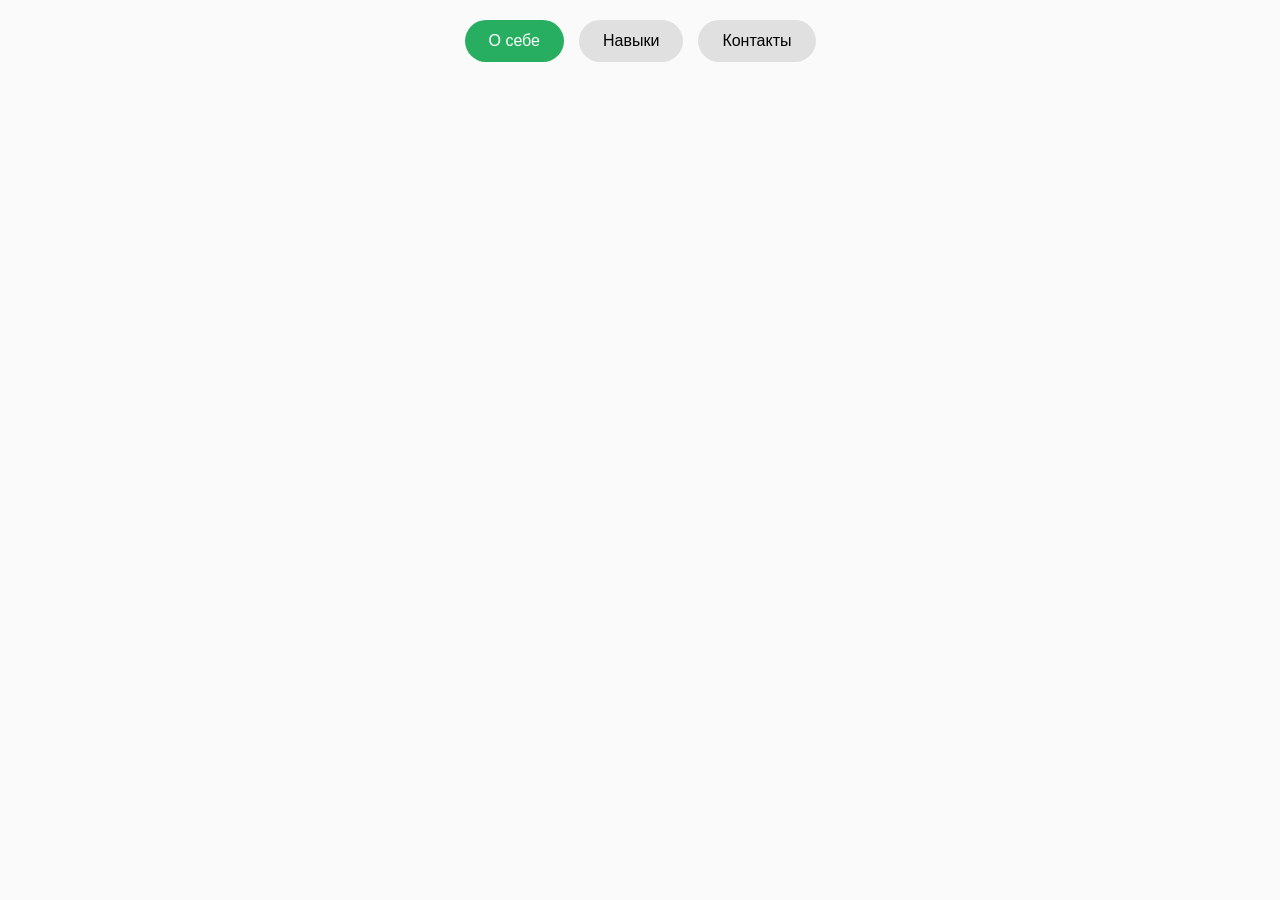
==== lab 7/index.html @ dd1ce608 "gi" ====
<!DOCTYPE html>
<html lang="ru">
<head>
    <meta charset="UTF-8">
    <meta name="viewport" content="width=device-width, initial-scale=1.0">
    <title>Визитка студента</title>
    <link rel="stylesheet" href="style.css">
</head>
<body>
    <header>
        <nav>
            <button data-page="about" class="nav-btn active">О себе</button>
            <button data-page="skills" class="nav-btn">Навыки</button>
            <button data-page="contacts" class="nav-btn">Контакты</button>
        </nav>
    </header>
    
    <main id="content" aria-live="polite">
        <!-- Контент загружается динамически -->
    </main>

    <script src="app.js" defer></script>
</body>
</html>
---- lab 7/style.css ----
body {
    font-family: 'Segoe UI', Tahoma, Geneva, Verdana, sans-serif;
    margin: 0;
    padding: 20px;
    background-color: #fafafa;
}
header h1 {
    text-align: center;
    color: #2c3e50;
}
nav {
    display: flex;
    justify-content: center;
    gap: 15px;
    margin-bottom: 30px;
}
.nav-btn {
    padding: 12px 24px;
    font-size: 16px;
    cursor: pointer;
    border: none;
    background-color: #e0e0e0;
    border-radius: 25px;
    transition: 0.3s;
}
.nav-btn.active {
    background-color: #27ae60;
    color: white;
}
.cards-grid {
    display: grid;
    grid-template-columns: repeat(auto-fill, minmax(280px, 1fr));
    gap: 20px;
}
.card {
    background: white;
    border-radius: 10px;
    padding: 20px;
    box-shadow: 0 4px 6px rgba(0,0,0,0.05);
    border-left: 5px solid #27ae60;
}
.card h3 {
    margin-top: 0;
    color: #2c3e50;
}
@media (max-width: 480px) {
    nav {
        flex-direction: column;
    }
}
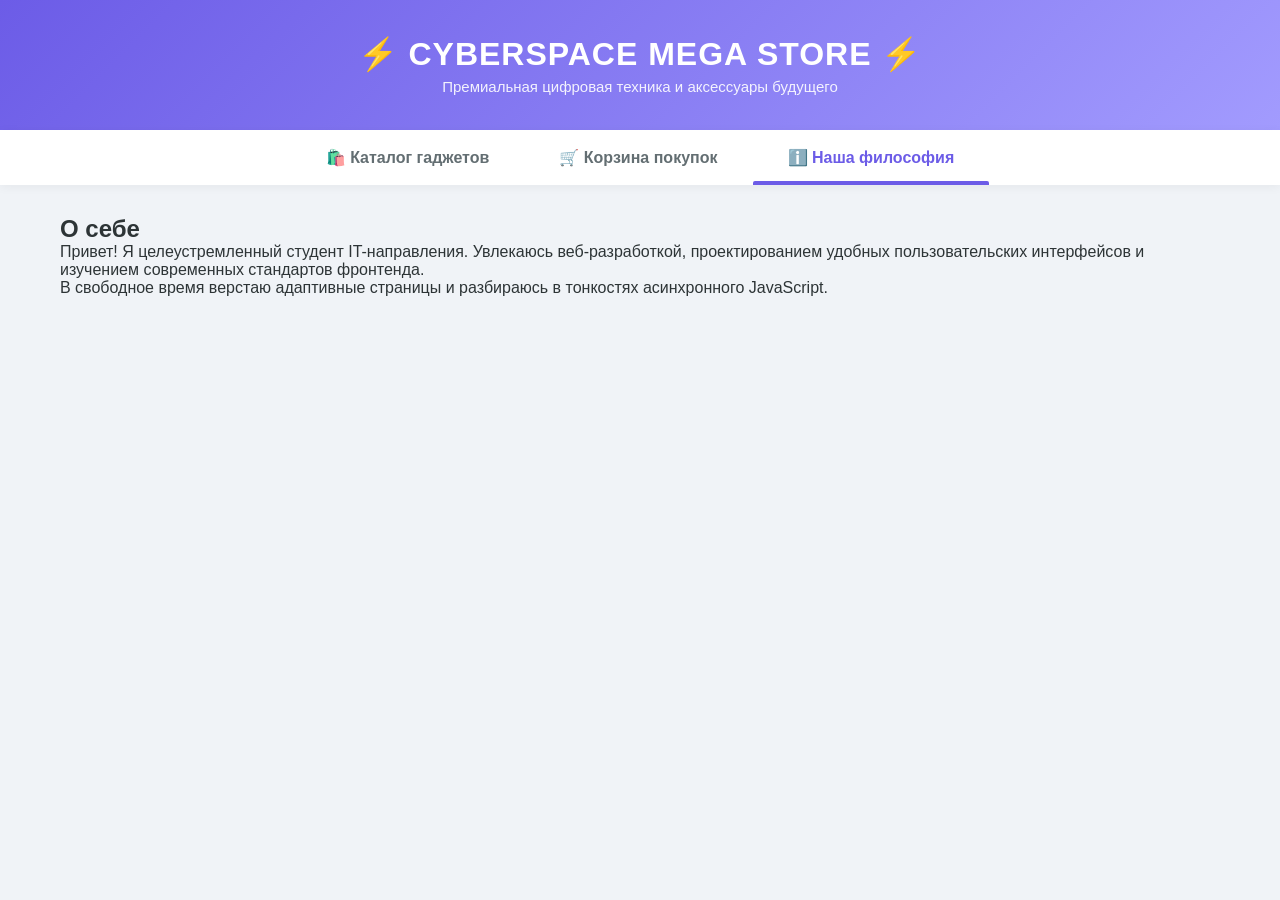
==== commit be2ba7f7: "11" ====
--- a/lab 7/index.html
+++ b/lab 7/index.html
@@ -3,22 +3,116 @@
 <head>
     <meta charset="UTF-8">
     <meta name="viewport" content="width=device-width, initial-scale=1.0">
-    <title>Визитка студента</title>
-    <link rel="stylesheet" href="style.css">
+    <title>CyberSpace Mega — Супермаркет Гаджетов</title>
+    <style>
+        :root {
+            --primary: #6c5ce7;
+            --primary-hover: #5b4cc4;
+            --accent: #ff7675;
+            --bg-main: #f0f3f7;
+            --bg-card: #ffffff;
+            --text-main: #2d3436;
+            --text-muted: #636e72;
+            --success: #00b894;
+        }
+
+        * { box-sizing: border-box; margin: 0; padding: 0; font-family: 'Segoe UI', Tahoma, Geneva, Verdana, sans-serif; }
+        body { background-color: var(--bg-main); color: var(--text-main); padding-bottom: 50px; }
+
+        header { background: linear-gradient(135deg, #6c5ce7, #a29bfe); color: white; padding: 35px 20px; text-align: center; box-shadow: 0 4px 15px rgba(108, 92, 231, 0.2); }
+        header h1 { font-size: 32px; margin-bottom: 5px; letter-spacing: 1px; }
+        header p { font-size: 15px; opacity: 0.9; }
+
+        .nav-tabs { display: flex; justify-content: center; background: var(--bg-card); position: sticky; top: 0; z-index: 100; box-shadow: 0 2px 10px rgba(0,0,0,0.05); }
+        .tab-btn { padding: 18px 35px; cursor: pointer; border: none; background: none; font-size: 16px; font-weight: 600; color: var(--text-muted); position: relative; transition: all 0.3s ease; }
+        .tab-btn:hover { color: var(--primary); }
+        .tab-btn.active { color: var(--primary); }
+        .tab-btn.active::after { content: ''; position: absolute; bottom: 0; left: 0; width: 100%; height: 4px; background: var(--primary); border-radius: 2px 2px 0 0; }
+        
+        .badge { background: var(--accent); color: white; border-radius: 20px; padding: 2px 8px; font-size: 12px; margin-left: 6px; font-weight: bold; transition: transform 0.2s; }
+        .badge.pop { transform: scale(1.3); }
+
+        .container { max-width: 1200px; margin: 30px auto; padding: 0 20px; min-height: 400px; }
+
+        .filter-bar { background: var(--bg-card); padding: 20px; border-radius: 12px; box-shadow: 0 4px 6px rgba(0,0,0,0.02); margin-bottom: 25px; display: flex; flex-wrap: wrap; gap: 15px; justify-content: space-between; align-items: center; }
+        .search-input { flex: 1; min-width: 280px; padding: 12px 16px; border: 2px solid #edf2f7; border-radius: 8px; font-size: 15px; outline: none; transition: border-color 0.2s; }
+        .search-input:focus { border-color: var(--primary); }
+        
+        .categories-filter { display: flex; flex-wrap: wrap; gap: 8px; }
+        .filter-chip { padding: 10px 18px; background: #edf2f7; border: none; border-radius: 20px; cursor: pointer; font-size: 13px; font-weight: 600; color: var(--text-muted); transition: all 0.2s; }
+        .filter-chip:hover { background: #e2e8f0; color: var(--text-main); }
+        .filter-chip.active { background: var(--primary); color: white; }
+
+        .category-title { font-size: 24px; margin: 35px 0 15px; color: var(--primary); display: flex; align-items: center; gap: 10px; }
+        .category-title::after { content: ''; flex: 1; height: 2px; background: linear-gradient(to right, #a29bfe, transparent); }
+        
+        .grid-products { display: grid; grid-template-columns: repeat(auto-fill, minmax(260px, 1fr)); gap: 30px; }
+        
+        .card { background: var(--bg-card); border-radius: 14px; overflow: hidden; box-shadow: 0 4px 10px rgba(0,0,0,0.04); transition: all 0.3s ease; display: flex; flex-direction: column; position: relative; }
+        .card:hover { transform: translateY(-6px); box-shadow: 0 12px 24px rgba(108, 92, 231, 0.18); }
+        
+        .card-img-wrap { height: 180px; width: 100%; overflow: hidden; background: #f1f2f6; position: relative; }
+        .card-img { width: 100%; height: 100%; object-fit: cover; transition: transform 0.5s ease; }
+        .card:hover .card-img { transform: scale(1.06); }
+        
+        .card-body { padding: 20px; display: flex; flex-direction: column; flex-grow: 1; }
+        .card-title { font-size: 17px; font-weight: 700; margin-bottom: 8px; color: var(--text-main); line-height: 1.3; }
+        .card-desc { font-size: 13px; color: var(--text-muted); margin-bottom: 20px; line-height: 1.5; flex-grow: 1; }
+        
+        .card-footer { display: flex; justify-content: space-between; align-items: center; margin-top: auto; padding-top: 10px; }
+        .price { font-size: 20px; font-weight: 800; color: var(--primary); }
+        
+        .btn-buy { background: var(--primary); color: white; border: none; padding: 10px 18px; border-radius: 8px; font-weight: 600; cursor: pointer; transition: background 0.2s; }
+        .btn-buy:hover { background: var(--primary-hover); }
+
+        .cart-container { background: var(--bg-card); padding: 30px; border-radius: 16px; box-shadow: 0 4px 12px rgba(0,0,0,0.03); }
+        .cart-row { display: flex; justify-content: space-between; align-items: center; padding: 20px 0; border-bottom: 1px solid #edf2f7; }
+        .cart-row:last-of-type { border-bottom: none; }
+        .cart-item-info { display: flex; align-items: center; gap: 20px; }
+        .cart-item-img { width: 60px; height: 60px; object-fit: cover; border-radius: 8px; background: #f1f2f6; }
+        .cart-item-name { font-weight: 700; font-size: 16px; }
+        .cart-item-price { font-size: 14px; color: var(--text-muted); margin-top: 2px; }
+        
+        .quantity-controls { display: flex; align-items: center; gap: 12px; }
+        .btn-qty { width: 34px; height: 34px; border-radius: 50%; border: 1px solid #cbd5e1; background: white; font-size: 18px; font-weight: bold; cursor: pointer; transition: all 0.2s; display: flex; align-items: center; justify-content: center; }
+        .btn-qty:hover { background: var(--primary); color: white; border-color: var(--primary); }
+        .item-total { font-size: 18px; font-weight: 700; width: 120px; text-align: right; }
+        
+        .cart-summary { margin-top: 35px; padding-top: 25px; border-top: 2px solid #e2e8f0; display: flex; justify-content: space-between; align-items: center; }
+        .total-label { font-size: 20px; font-weight: bold; }
+        .total-amount { font-size: 28px; font-weight: 800; color: var(--success); }
+        
+        .btn-checkout { background: var(--success); color: white; border: none; padding: 14px 35px; border-radius: 10px; font-size: 16px; font-weight: bold; cursor: pointer; box-shadow: 0 4px 12px rgba(0, 184, 148, 0.2); transition: transform 0.2s; }
+        .btn-checkout:hover { transform: translateY(-2px); }
+        
+        .empty-cart-view { text-align: center; padding: 40px 0; color: var(--text-muted); }
+        .empty-cart-icon { font-size: 70px; margin-bottom: 15px; display: block; }
+
+        .about-section { background: var(--bg-card); padding: 45px; border-radius: 16px; box-shadow: 0 4px 12px rgba(0,0,0,0.03); }
+        .about-section h2 { color: var(--primary); margin-bottom: 15px; }
+        .about-section p { line-height: 1.7; color: var(--text-muted); margin-bottom: 25px; font-size: 15px; }
+        .features-grid { display: grid; grid-template-columns: repeat(auto-fit, minmax(220px, 1fr)); gap: 25px; margin-top: 35px; }
+        .feature-box { background: var(--bg-main); padding: 25px; border-radius: 12px; text-align: center; }
+        .feature-icon { font-size: 36px; margin-bottom: 12px; display: block; }
+        .feature-box h4 { margin-bottom: 8px; font-size: 16px; }
+        .feature-box p { font-size: 13px; margin: 0; }
+    </style>
 </head>
 <body>
+
     <header>
-        <nav>
-            <button data-page="about" class="nav-btn active">О себе</button>
-            <button data-page="skills" class="nav-btn">Навыки</button>
-            <button data-page="contacts" class="nav-btn">Контакты</button>
-        </nav>
+        <h1>⚡ CYBERSPACE MEGA STORE ⚡</h1>
+        <p>Премиальная цифровая техника и аксессуары будущего</p>
     </header>
+
+    <nav class="nav-tabs">
+        <button class="tab-btn active" id="tab-products" onclick="switchTab('products')">🛍️ Каталог гаджетов</button>
+        <button class="tab-btn" id="tab-cart" onclick="switchTab('cart')">🛒 Корзина покупок<span id="cart-count" class="badge" style="display:none;">0</span></button>
+        <button class="tab-btn" id="tab-about" onclick="switchTab('about')">ℹ️ Наша философия</button>
+    </nav>
     
-    <main id="content" aria-live="polite">
-        <!-- Контент загружается динамически -->
-    </main>
+    <div class="container" id="main-content"></div>
 
-    <script src="app.js" defer></script>
+    <script src="script.js"></script>
 </body>
-</html>+</html>
